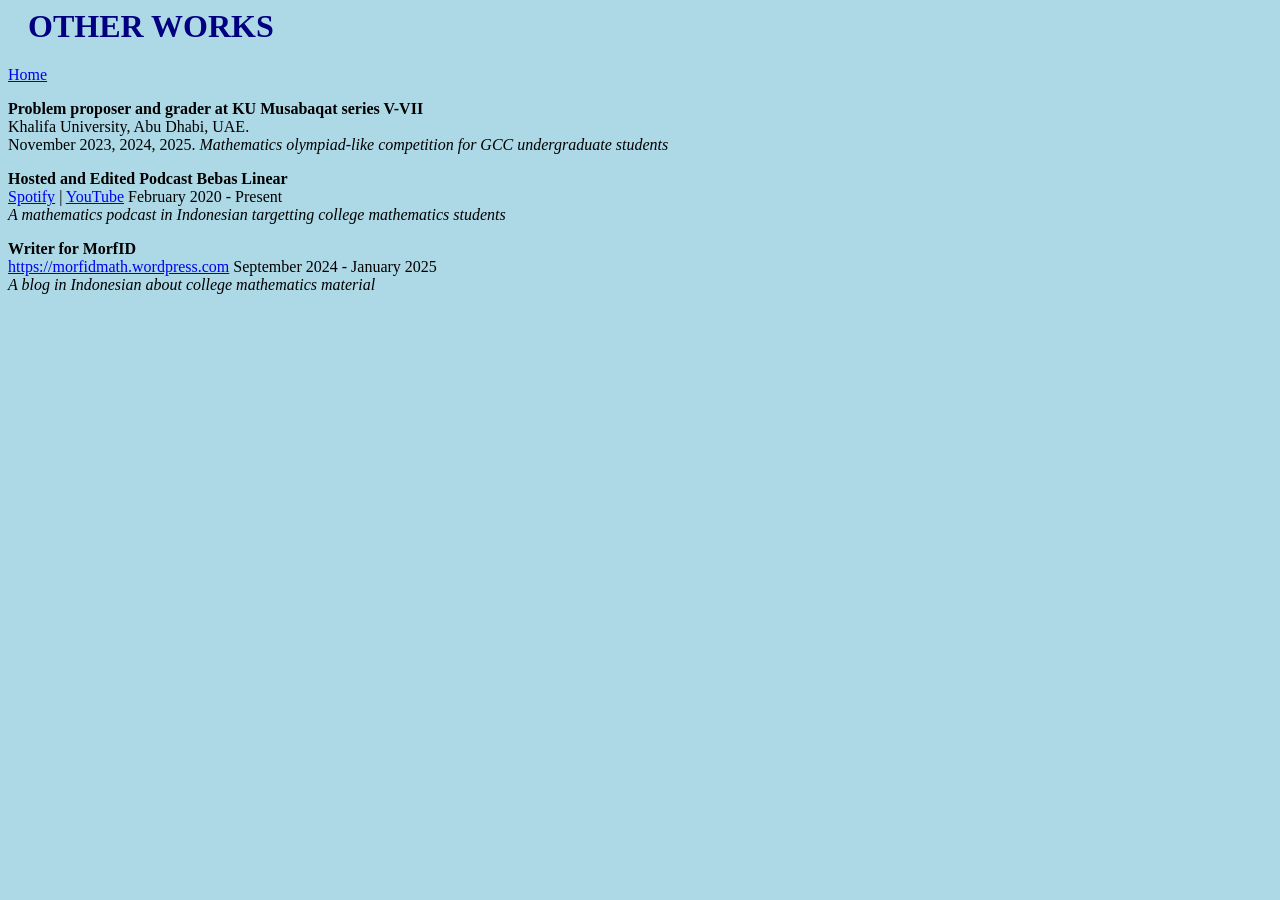
==== other-works.html @ 3f7e9ecf "Create other-works.html" ====
<html>

<head>
<link rel="stylesheet" href="https://mrizkif25.github.io/mystyle.css">
</head>

<body>
  <h1>OTHER WORKS</h1>
  <p><a href="https://mrizkif25.github.io/">Home</a></p>
  <p><b>Problem proposer and grader at KU Musabaqat series V-VII</b> <br/>
    Khalifa University, Abu Dhabi, UAE.  <br/>
    November 2023, 2024, 2025.
    <i>Mathematics olympiad-like competition for GCC undergraduate students</i>
  </p>
  <p><b>Hosted and Edited Podcast Bebas Linear</b> <br/>
    <a href="https://open.spotify.com/show/1gSCPVgcEpbSNptCb88evE">Spotify</a> | <a href="https://www.youtube.com/@bebaslinear">YouTube</a>
    February 2020 - Present <br/>
    <i>A mathematics podcast in Indonesian targetting college mathematics students</i>
  </p>
  <p><b>Writer for MorfID</b> <br/>
    <a href="https://morfidmath.wordpress.com">https://morfidmath.wordpress.com</a>
    September 2024 - January 2025 <br/>
    <i>A blog in Indonesian about college mathematics material</i>
  </p>
</body>

</html>
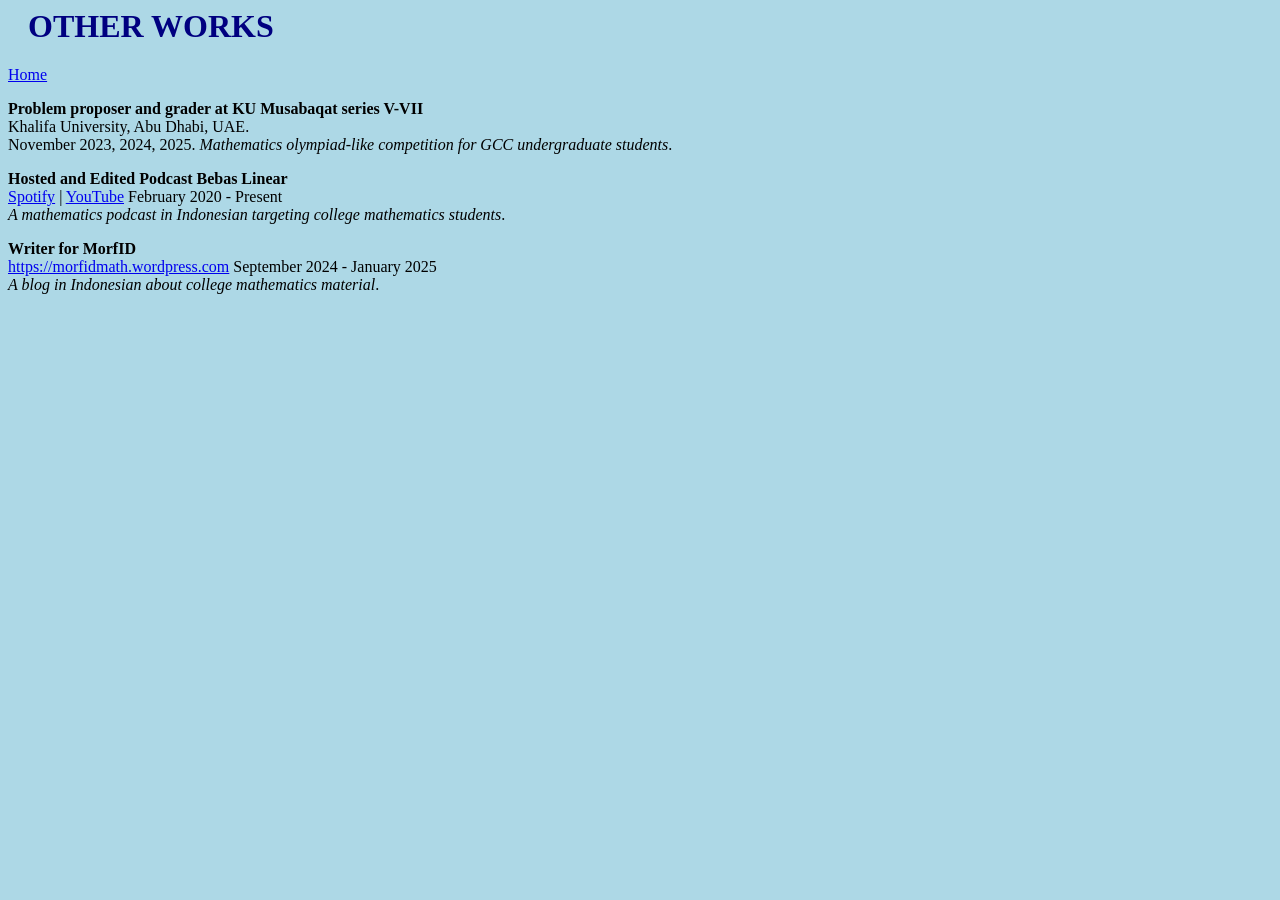
==== commit d989ff9a: "Update other-works.html" ====
--- a/other-works.html
+++ b/other-works.html
@@ -10,17 +10,17 @@
   <p><b>Problem proposer and grader at KU Musabaqat series V-VII</b> <br/>
     Khalifa University, Abu Dhabi, UAE.  <br/>
     November 2023, 2024, 2025.
-    <i>Mathematics olympiad-like competition for GCC undergraduate students</i>
+    <i>Mathematics olympiad-like competition for GCC undergraduate students</i>.
   </p>
   <p><b>Hosted and Edited Podcast Bebas Linear</b> <br/>
     <a href="https://open.spotify.com/show/1gSCPVgcEpbSNptCb88evE">Spotify</a> | <a href="https://www.youtube.com/@bebaslinear">YouTube</a>
     February 2020 - Present <br/>
-    <i>A mathematics podcast in Indonesian targetting college mathematics students</i>
+    <i>A mathematics podcast in Indonesian targeting college mathematics students</i>.
   </p>
   <p><b>Writer for MorfID</b> <br/>
     <a href="https://morfidmath.wordpress.com">https://morfidmath.wordpress.com</a>
     September 2024 - January 2025 <br/>
-    <i>A blog in Indonesian about college mathematics material</i>
+    <i>A blog in Indonesian about college mathematics material</i>.
   </p>
 </body>
 
